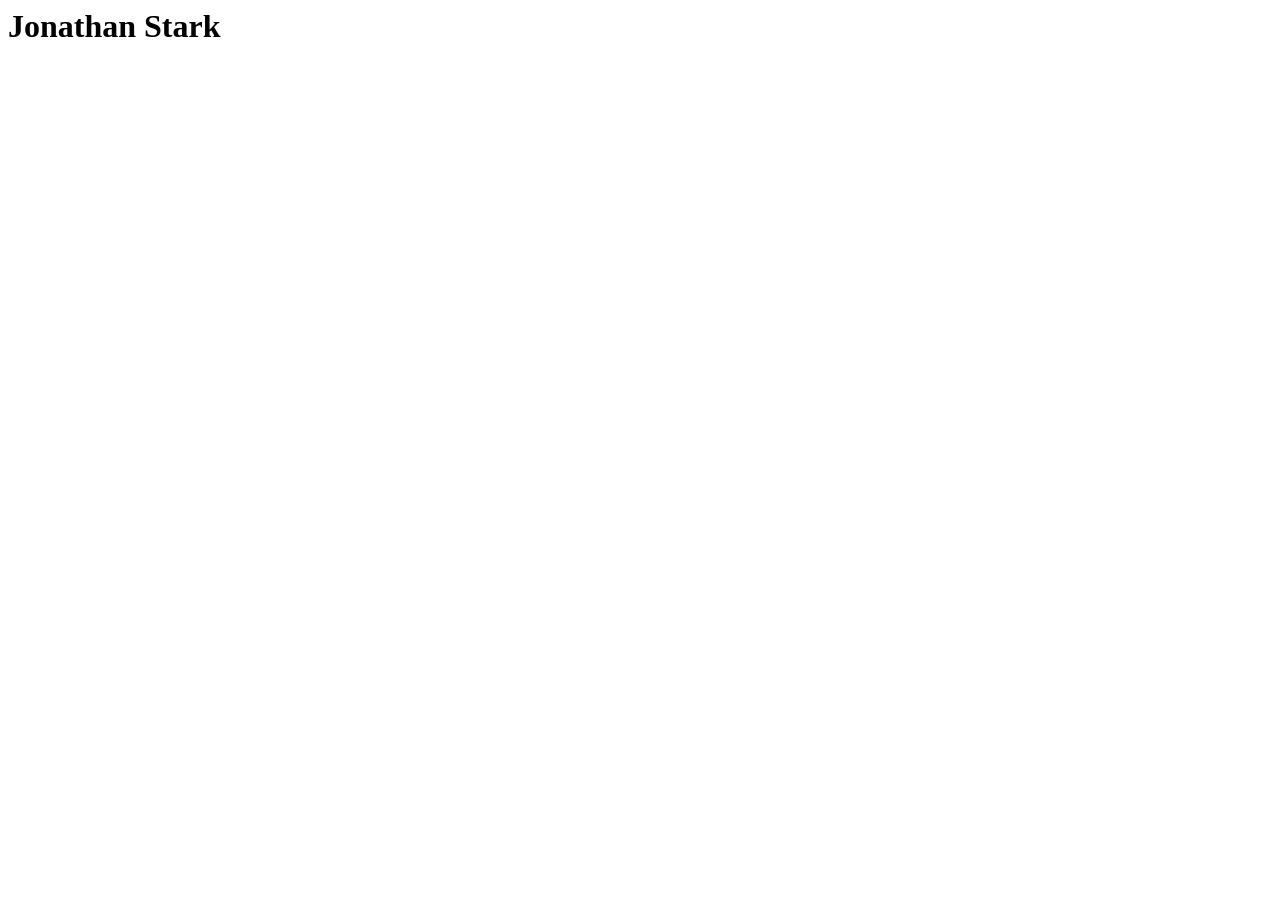
==== android.html @ fd7595fb "Added files to explore" ====
<html>
<head>
    <title>Jonathan Stark</title>
    <meta name="viewport" content="user-scalable=no, width=device-width" />
    <link rel="stylesheet" href="android1.css" type="text/css" media="screen" />
    <script type="text/javascript" src="jquery.js"></script>
    <script type="text/javascript" src="android.js"></script>
</head>
<body>
    <div id="header"><h1>Jonathan Stark</h1></div>
    <div id="container"></div>
</body>
</html>
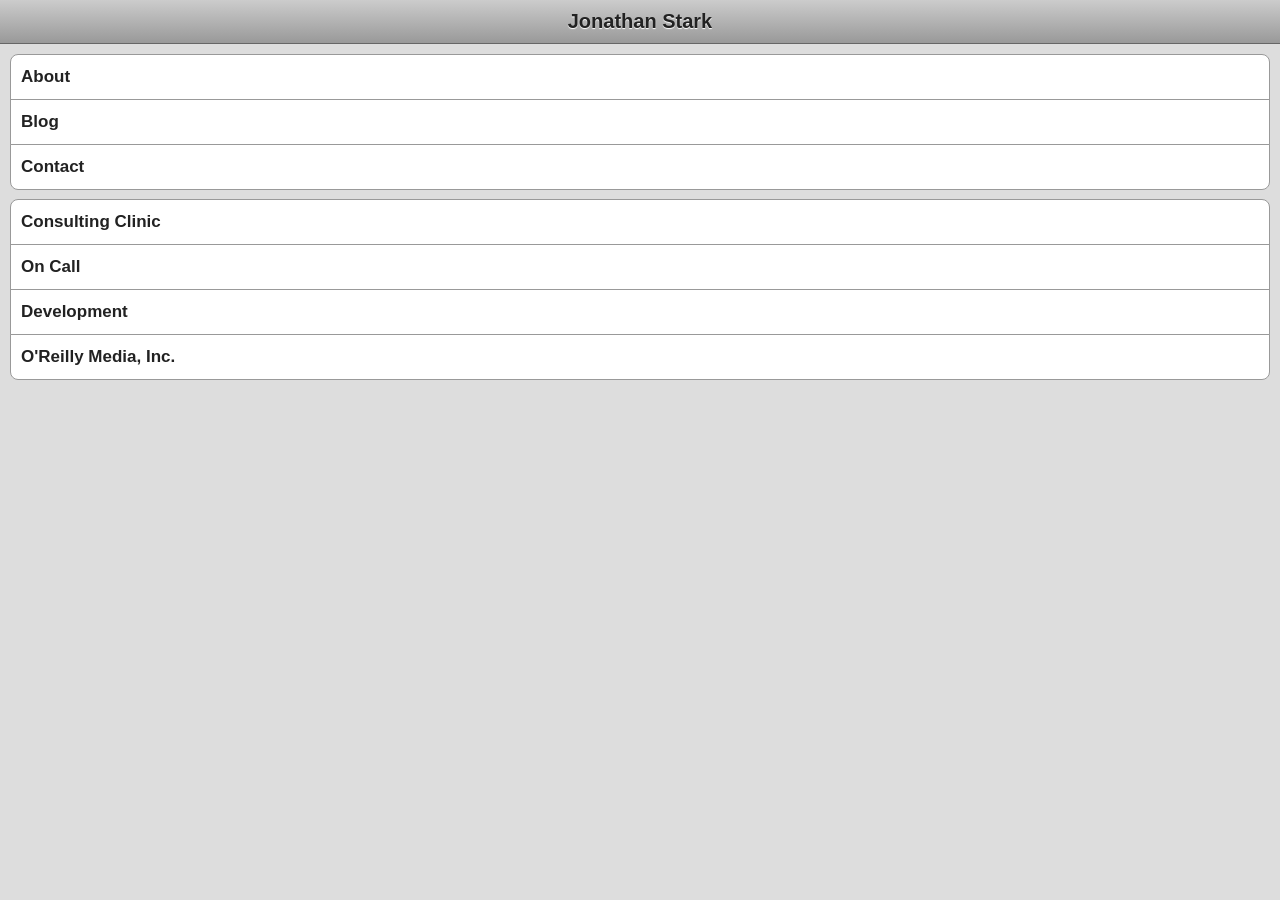
==== commit 2e021064: "Ajax Intro Getting error on loading the index.html for the div container.  XMLHttpRequest cannot loa" ====
--- a/android.html
+++ b/android.html
@@ -2,7 +2,10 @@
 <head>
     <title>Jonathan Stark</title>
     <meta name="viewport" content="user-scalable=no, width=device-width" />
-    <link rel="stylesheet" href="android1.css" type="text/css" media="screen" />
+    <link rel="stylesheet" type="text/css" href="android.css" 
+  		media="only screen and (max-width: 480px)" />
+	<link rel="stylesheet" type="text/css" href="android.css" #changed to view as an android device on computer
+		media="screen and (min-width: 481px)" />
     <script type="text/javascript" src="jquery.js"></script>
     <script type="text/javascript" src="android.js"></script>
 </head>
--- a/android.css
+++ b/android.css
@@ -0,0 +1,79 @@
+body {
+    background-color: #ddd;
+    color: #222;
+    font-family: Helvetica;
+    font-size: 14px;
+    margin: 0;
+    padding: 0;
+}
+#header {
+    background-color: #ccc;
+    background-image: -webkit-gradient(linear, left top, left bottom, 
+    	from(#ccc), to(#999));
+    border-color: #666;
+    border-style: solid;
+    border-width: 0 0 1px 0;
+}
+#header h1 {
+    color: #222;
+    font-size: 20px;
+    font-weight: bold;
+    margin: 0 auto;
+    padding: 10px 0;
+    text-align: center;
+    text-shadow: 0px 1px 1px #fff;
+    max-width: 160px;
+	overflow: hidden;
+	white-space: nowrap;
+	text-overflow: ellipsis;
+}
+ul {
+    list-style: none;
+    margin: 10px;
+    padding: 0;
+}
+ul li a {
+    background-color: #FFF;
+    border: 1px solid #999;
+    color: #222;
+    display: block;
+    font-size: 17px;
+    font-weight: bold;
+    margin-bottom: -1px;
+    padding: 12px 10px;
+    text-decoration: none;
+}
+ul li:first-child a {
+    -webkit-border-top-left-radius: 8px;
+    -webkit-border-top-right-radius: 8px;
+}
+ul li:last-child a {
+    -webkit-border-bottom-left-radius: 8px;
+    -webkit-border-bottom-right-radius: 8px;
+}
+ul li a:active,ul li a:hover {
+    background-color:blue;
+    color:white;
+}
+#content {
+    padding: 10px;
+    text-shadow: 0px 1px 1px #fff;
+}
+#content a {
+    color: blue;
+}
+#progress {
+    -webkit-border-radius: 10px;
+    background-color: rgba(0,0,0,.7);
+    color: white;
+    font-size: 18px;
+    font-weight: bold;
+    height: 80px;
+    left: 60px;
+    line-height: 80px;
+    margin: 0 auto;
+    position: absolute;
+    text-align: center;
+    top: 120px;
+    width: 200px;
+}
--- a/android.css
+++ b/android.css
@@ -0,0 +1,79 @@
+body {
+    background-color: #ddd;
+    color: #222;
+    font-family: Helvetica;
+    font-size: 14px;
+    margin: 0;
+    padding: 0;
+}
+#header {
+    background-color: #ccc;
+    background-image: -webkit-gradient(linear, left top, left bottom, 
+    	from(#ccc), to(#999));
+    border-color: #666;
+    border-style: solid;
+    border-width: 0 0 1px 0;
+}
+#header h1 {
+    color: #222;
+    font-size: 20px;
+    font-weight: bold;
+    margin: 0 auto;
+    padding: 10px 0;
+    text-align: center;
+    text-shadow: 0px 1px 1px #fff;
+    max-width: 160px;
+	overflow: hidden;
+	white-space: nowrap;
+	text-overflow: ellipsis;
+}
+ul {
+    list-style: none;
+    margin: 10px;
+    padding: 0;
+}
+ul li a {
+    background-color: #FFF;
+    border: 1px solid #999;
+    color: #222;
+    display: block;
+    font-size: 17px;
+    font-weight: bold;
+    margin-bottom: -1px;
+    padding: 12px 10px;
+    text-decoration: none;
+}
+ul li:first-child a {
+    -webkit-border-top-left-radius: 8px;
+    -webkit-border-top-right-radius: 8px;
+}
+ul li:last-child a {
+    -webkit-border-bottom-left-radius: 8px;
+    -webkit-border-bottom-right-radius: 8px;
+}
+ul li a:active,ul li a:hover {
+    background-color:blue;
+    color:white;
+}
+#content {
+    padding: 10px;
+    text-shadow: 0px 1px 1px #fff;
+}
+#content a {
+    color: blue;
+}
+#progress {
+    -webkit-border-radius: 10px;
+    background-color: rgba(0,0,0,.7);
+    color: white;
+    font-size: 18px;
+    font-weight: bold;
+    height: 80px;
+    left: 60px;
+    line-height: 80px;
+    margin: 0 auto;
+    position: absolute;
+    text-align: center;
+    top: 120px;
+    width: 200px;
+}
